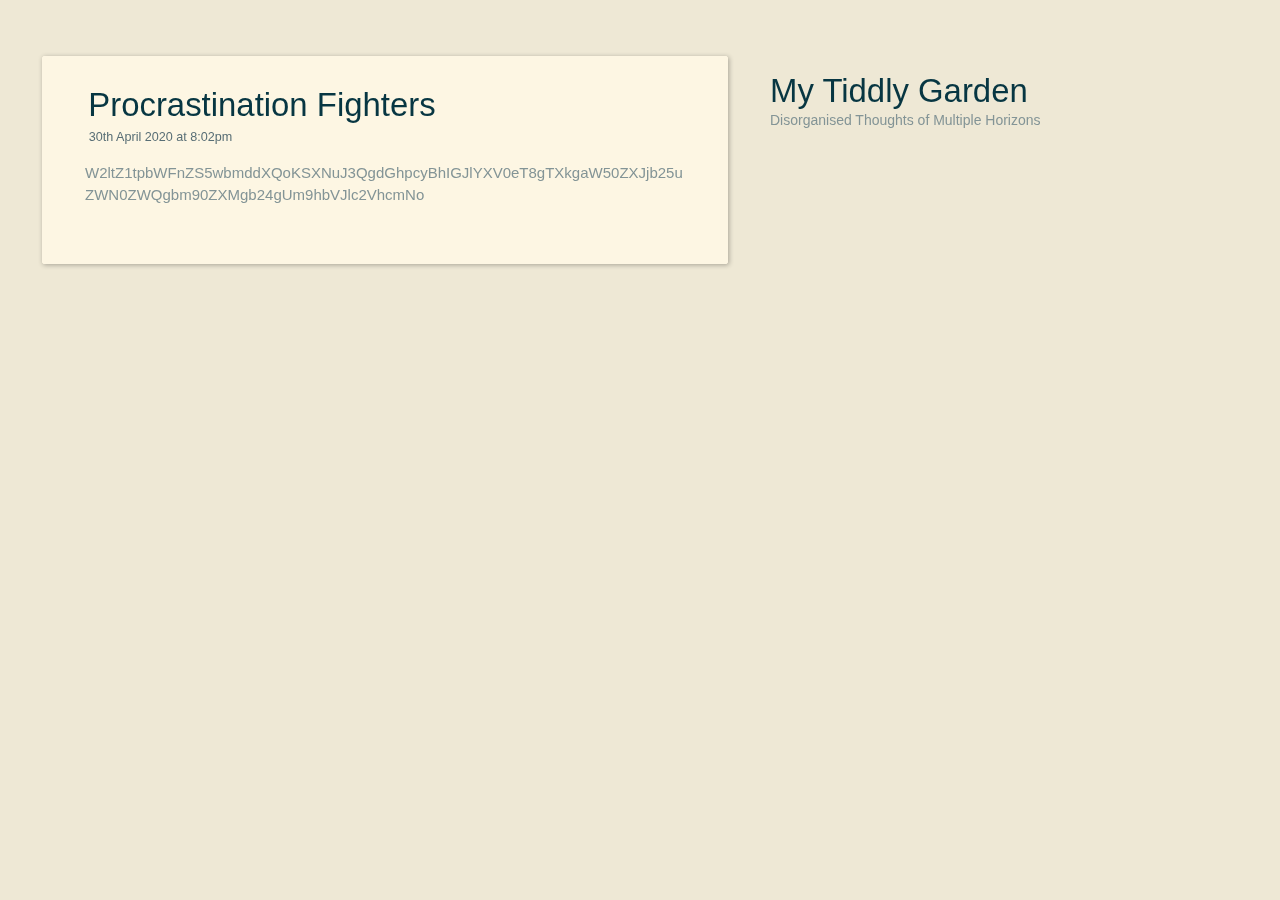
==== Procrastination%20Fighters.html @ 59dccf64 "Add files via upload" ====
<!doctype html>
<html>
<head>
<meta http-equiv="Content-Type" content="text/html;charset=utf-8" />
<meta name="generator" content="TiddlyWiki" />
<meta name="tiddlywiki-version" content="5.1.22" />
<meta name="viewport" content="width=device-width, initial-scale=1.0" />
<meta name="apple-mobile-web-app-capable" content="yes" />
<meta name="apple-mobile-web-app-status-bar-style" content="black-translucent" />
<meta name="mobile-web-app-capable" content="yes"/>
<meta name="format-detection" content="telephone=no">
<link id="faviconLink" rel="shortcut icon" href="favicon.ico">
<link rel="stylesheet" href="static.css">
<title>Procrastination Fighters: My Tiddly Garden — Disorganised Thoughts of Multiple Horizons</title>
</head>
<body class="tc-body">
<div class="tc-sidebar-scrollable" style="overflow: auto;">
<div class="tc-sidebar-header"><h1 class="tc-site-title">My Tiddly Garden</h1></div>
<div class="tc-site-subtitle">Disorganised Thoughts of Multiple Horizons</div>
</div>

<section class="tc-story-river">
<p><div class="tc-tiddler-frame tc-tiddler-view-frame tc-tiddler-exists " data-tags="" data-tiddler-title="Procrastination Fighters"><div class="tc-tiddler-title"><div class="tc-titlebar"><span class="tc-tiddler-controls"><span class=" tc-reveal"><button aria-label="more" class="tc-btn-invisible tc-btn-%24%3A%2Fcore%2Fui%2FButtons%2Fmore-tiddler-actions" title="More actions"></button><div class=" tc-reveal" hidden="true"></div></span><span class=" tc-reveal" hidden="true"></span><span class=" tc-reveal" hidden="true"></span><span class=" tc-reveal" hidden="true"></span><span class=" tc-reveal" hidden="true"></span><span class=" tc-reveal" hidden="true"></span><span class=" tc-reveal"><button aria-label="edit" class="tc-btn-invisible tc-btn-%24%3A%2Fcore%2Fui%2FButtons%2Fedit" title="Edit this tiddler"></button></span><span class=" tc-reveal" hidden="true"></span><span class=" tc-reveal" hidden="true"></span><span class=" tc-reveal" hidden="true"></span><span class=" tc-reveal" hidden="true"></span><span class=" tc-reveal" hidden="true"></span><span class=" tc-reveal"><button aria-label="close" class="tc-btn-invisible tc-btn-%24%3A%2Fcore%2Fui%2FButtons%2Fclose" title="Close this tiddler"></button></span><span class=" tc-reveal" hidden="true"></span><span class=" tc-reveal" hidden="true"></span><span class=" tc-reveal" hidden="true"></span></span><span><span class="tc-tiddler-title-icon" style="fill:;"></span><h2 class="tc-title">Procrastination Fighters</h2></span></div><div class="tc-tiddler-info tc-popup-handle tc-reveal" hidden="true"></div></div><div class=" tc-reveal" hidden="true"></div>
<div class=" tc-reveal"><div class="tc-subtitle"><a class="tc-tiddlylink tc-tiddlylink-missing" href=".html"></a>30th April 2020 at 8:02pm</div></div><div class=" tc-reveal">
<div class="tc-tags-wrapper"></div>
</div>

<div class="tc-tiddler-body tc-reveal"><p>W2ltZ1tpbWFnZS5wbmddXQoKSXNuJ3QgdGhpcyBhIGJlYXV0eT8gTXkgaW50ZXJjb25uZWN0ZWQgbm90ZXMgb24gUm9hbVJlc2VhcmNo</p></div>



</div>

</p>
</section>
</body>
</html>
---- static.css ----
/*
Basic styles used before we boot up the parsing engine
*/

/*
Error message and password prompt
*/

.tc-error-form {
	font-family: sans-serif;
	color: #fff;
	z-index: 20000;
	position: fixed;
	background-color: rgb(255, 75, 75);
	border: 8px solid rgb(255, 0, 0);
	border-radius: 8px;
	width: 50%;
	margin-left: 25%;
	margin-top: 4em;
	padding: 0 2em 1em 2em;
}

.tc-error-form h1 {
	text-align: center;
}

.tc-error-prompt {
	text-align: center;
	color: #000;
}

.tc-error-message {
	overflow: auto;
	max-height: 40em;
	padding-right: 1em;
	margin: 1em 0;
	white-space: pre-line;
}

.tc-password-wrapper {
    font-family: sans-serif;
	z-index: 20000;
	position: fixed;
	text-align: center;
	width: 200px;
	top: 4em;
	left: 50%;
	margin-left: -144px; /* - width/2 - paddingHorz/2 - border */
	padding: 16px 16px 16px 16px;
	border-radius: 8px;
}

.tc-password-wrapper {
	color: #000;
	text-shadow: 0 1px 0 rgba(255, 255, 255, 0.5);
	background-color: rgb(197, 235, 183);
	border: 8px solid rgb(164, 197, 152);
}

.tc-password-wrapper form {
	text-align: left;
}

.tc-password-wrapper h1 {
	font-size: 16px;
	line-height: 20px;
	padding-bottom: 16px;
}

.tc-password-wrapper input {
	width: 100%;
}

.tc-sidebar-header {
	text-shadow: 0 1px 0 transparent;
}.tc-tiddler-info {
	
  -webkit-box-shadow: inset 1px 2px 3px rgba(0,0,0,0.1);
     -moz-box-shadow: inset 1px 2px 3px rgba(0,0,0,0.1);
          box-shadow: inset 1px 2px 3px rgba(0,0,0,0.1);

}@media screen {
	.tc-tiddler-frame {
		
  -webkit-box-shadow: 1px 1px 5px rgba(0, 0, 0, 0.3);
     -moz-box-shadow: 1px 1px 5px rgba(0, 0, 0, 0.3);
          box-shadow: 1px 1px 5px rgba(0, 0, 0, 0.3);

	}
}@media (max-width: 960px) {
	.tc-tiddler-frame {
		
  -webkit-box-shadow: none;
     -moz-box-shadow: none;
          box-shadow: none;

	}
}.tc-page-controls button svg, .tc-tiddler-controls button svg, .tc-topbar button svg {
	
  -webkit-transition: fill 150ms ease-in-out;
     -moz-transition: fill 150ms ease-in-out;
          transition: fill 150ms ease-in-out;

}.tc-tiddler-controls button.tc-selected,
.tc-page-controls button.tc-selected {
	
  -webkit-filter: drop-shadow(0px -1px 2px rgba(0,0,0,0.25));
     -moz-filter: drop-shadow(0px -1px 2px rgba(0,0,0,0.25));
          filter: drop-shadow(0px -1px 2px rgba(0,0,0,0.25));

}.tc-tiddler-frame input.tc-edit-texteditor {
	
  -webkit-box-shadow: inset 0 1px 8px rgba(0, 0, 0, 0.15);
     -moz-box-shadow: inset 0 1px 8px rgba(0, 0, 0, 0.15);
          box-shadow: inset 0 1px 8px rgba(0, 0, 0, 0.15);

}.tc-edit-tags {
	
  -webkit-box-shadow: inset 0 1px 8px rgba(0, 0, 0, 0.15);
     -moz-box-shadow: inset 0 1px 8px rgba(0, 0, 0, 0.15);
          box-shadow: inset 0 1px 8px rgba(0, 0, 0, 0.15);

}.tc-tiddler-frame .tc-edit-tags input.tc-edit-texteditor {
	
  -webkit-box-shadow: none;
     -moz-box-shadow: none;
          box-shadow: none;

	border: none;
	outline: none;
}textarea.tc-edit-texteditor {
	font-family: ;
}canvas.tc-edit-bitmapeditor  {
	
  -webkit-box-shadow: 2px 2px 5px rgba(0, 0, 0, 0.5);
     -moz-box-shadow: 2px 2px 5px rgba(0, 0, 0, 0.5);
          box-shadow: 2px 2px 5px rgba(0, 0, 0, 0.5);

}.tc-drop-down {
	border-radius: 4px;
	
  -webkit-box-shadow: 2px 2px 10px rgba(0, 0, 0, 0.5);
     -moz-box-shadow: 2px 2px 10px rgba(0, 0, 0, 0.5);
          box-shadow: 2px 2px 10px rgba(0, 0, 0, 0.5);

}.tc-block-dropdown {
	border-radius: 4px;
	
  -webkit-box-shadow: 2px 2px 10px rgba(0, 0, 0, 0.5);
     -moz-box-shadow: 2px 2px 10px rgba(0, 0, 0, 0.5);
          box-shadow: 2px 2px 10px rgba(0, 0, 0, 0.5);

}.tc-modal {
	border-radius: 6px;
	
  -webkit-box-shadow: 0 3px 7px rgba(0,0,0,0.3);
     -moz-box-shadow: 0 3px 7px rgba(0,0,0,0.3);
          box-shadow: 0 3px 7px rgba(0,0,0,0.3);

}.tc-modal-footer {
	border-radius: 0 0 6px 6px;
	
  -webkit-box-shadow: inset 0 1px 0 #fff;
     -moz-box-shadow: inset 0 1px 0 #fff;
          box-shadow: inset 0 1px 0 #fff;
;
}.tc-alert {
	border-radius: 6px;
	
  -webkit-box-shadow: 0 3px 7px rgba(0,0,0,0.6);
     -moz-box-shadow: 0 3px 7px rgba(0,0,0,0.6);
          box-shadow: 0 3px 7px rgba(0,0,0,0.6);

}.tc-notification {
	border-radius: 6px;
	
  -webkit-box-shadow: 0 3px 7px rgba(0,0,0,0.3);
     -moz-box-shadow: 0 3px 7px rgba(0,0,0,0.3);
          box-shadow: 0 3px 7px rgba(0,0,0,0.3);

	text-shadow: 0 1px 0 rgba(255,255,255, 0.8);
}.tc-sidebar-lists .tc-tab-set .tc-tab-divider {
	border-top: none;
	height: 1px;
	
background-image: linear-gradient(left, rgba(0,0,0,0.15) 0%, rgba(0,0,0,0.0) 100%);
background-image: -o-linear-gradient(left, rgba(0,0,0,0.15) 0%, rgba(0,0,0,0.0) 100%);
background-image: -moz-linear-gradient(left, rgba(0,0,0,0.15) 0%, rgba(0,0,0,0.0) 100%);
background-image: -webkit-linear-gradient(left, rgba(0,0,0,0.15) 0%, rgba(0,0,0,0.0) 100%);
background-image: -ms-linear-gradient(left, rgba(0,0,0,0.15) 0%, rgba(0,0,0,0.0) 100%);

}.tc-more-sidebar > .tc-tab-set > .tc-tab-buttons > button {
	
background-image: linear-gradient(left, rgba(0,0,0,0.01) 0%, rgba(0,0,0,0.1) 100%);
background-image: -o-linear-gradient(left, rgba(0,0,0,0.01) 0%, rgba(0,0,0,0.1) 100%);
background-image: -moz-linear-gradient(left, rgba(0,0,0,0.01) 0%, rgba(0,0,0,0.1) 100%);
background-image: -webkit-linear-gradient(left, rgba(0,0,0,0.01) 0%, rgba(0,0,0,0.1) 100%);
background-image: -ms-linear-gradient(left, rgba(0,0,0,0.01) 0%, rgba(0,0,0,0.1) 100%);

}.tc-more-sidebar > .tc-tab-set > .tc-tab-buttons > button.tc-tab-selected {
	
background-image: linear-gradient(left, rgba(0,0,0,0.05) 0%, rgba(255,255,255,0.05) 100%);
background-image: -o-linear-gradient(left, rgba(0,0,0,0.05) 0%, rgba(255,255,255,0.05) 100%);
background-image: -moz-linear-gradient(left, rgba(0,0,0,0.05) 0%, rgba(255,255,255,0.05) 100%);
background-image: -webkit-linear-gradient(left, rgba(0,0,0,0.05) 0%, rgba(255,255,255,0.05) 100%);
background-image: -ms-linear-gradient(left, rgba(0,0,0,0.05) 0%, rgba(255,255,255,0.05) 100%);

}.tc-message-box img {
	
  -webkit-box-shadow: 1px 1px 3px rgba(0,0,0,0.5);
     -moz-box-shadow: 1px 1px 3px rgba(0,0,0,0.5);
          box-shadow: 1px 1px 3px rgba(0,0,0,0.5);

}.tc-plugin-info {
	
  -webkit-box-shadow: 1px 1px 3px rgba(0,0,0,0.5);
     -moz-box-shadow: 1px 1px 3px rgba(0,0,0,0.5);
          box-shadow: 1px 1px 3px rgba(0,0,0,0.5);

}


/*
** Start with the normalize CSS reset, and then belay some of its effects
*//*! normalize.css v8.0.1 | MIT License | github.com/necolas/normalize.css */

/* Document
   ========================================================================== */

/**
 * 1. Correct the line height in all browsers.
 * 2. Prevent adjustments of font size after orientation changes in iOS.
 */

html {
  line-height: 1.15; /* 1 */
  -webkit-text-size-adjust: 100%; /* 2 */
}

/* Sections
   ========================================================================== */

/**
 * Remove the margin in all browsers.
 */

body {
  margin: 0;
}

/**
 * Render the `main` element consistently in IE.
 */

main {
  display: block;
}

/**
 * Correct the font size and margin on `h1` elements within `section` and
 * `article` contexts in Chrome, Firefox, and Safari.
 */

h1 {
  font-size: 2em;
  margin: 0.67em 0;
}

/* Grouping content
   ========================================================================== */

/**
 * 1. Add the correct box sizing in Firefox.
 * 2. Show the overflow in Edge and IE.
 */

hr {
  box-sizing: content-box; /* 1 */
  height: 0; /* 1 */
  overflow: visible; /* 2 */
}

/**
 * 1. Correct the inheritance and scaling of font size in all browsers.
 * 2. Correct the odd `em` font sizing in all browsers.
 */

pre {
  font-family: monospace, monospace; /* 1 */
  font-size: 1em; /* 2 */
}

/* Text-level semantics
   ========================================================================== */

/**
 * Remove the gray background on active links in IE 10.
 */

a {
  background-color: transparent;
}

/**
 * 1. Remove the bottom border in Chrome 57-
 * 2. Add the correct text decoration in Chrome, Edge, IE, Opera, and Safari.
 */

abbr[title] {
  border-bottom: none; /* 1 */
  text-decoration: underline; /* 2 */
  text-decoration: underline dotted; /* 2 */
}

/**
 * Add the correct font weight in Chrome, Edge, and Safari.
 */

b,
strong {
  font-weight: bolder;
}

/**
 * 1. Correct the inheritance and scaling of font size in all browsers.
 * 2. Correct the odd `em` font sizing in all browsers.
 */

code,
kbd,
samp {
  font-family: monospace, monospace; /* 1 */
  font-size: 1em; /* 2 */
}

/**
 * Add the correct font size in all browsers.
 */

small {
  font-size: 80%;
}

/**
 * Prevent `sub` and `sup` elements from affecting the line height in
 * all browsers.
 */

sub,
sup {
  font-size: 75%;
  line-height: 0;
  position: relative;
  vertical-align: baseline;
}

sub {
  bottom: -0.25em;
}

sup {
  top: -0.5em;
}

/* Embedded content
   ========================================================================== */

/**
 * Remove the border on images inside links in IE 10.
 */

img {
  border-style: none;
}

/* Forms
   ========================================================================== */

/**
 * 1. Change the font styles in all browsers.
 * 2. Remove the margin in Firefox and Safari.
 */

button,
input,
optgroup,
select,
textarea {
  font-family: inherit; /* 1 */
  font-size: 100%; /* 1 */
  line-height: 1.15; /* 1 */
  margin: 0; /* 2 */
}

/**
 * Show the overflow in IE.
 * 1. Show the overflow in Edge.
 */

button,
input { /* 1 */
  overflow: visible;
}

/**
 * Remove the inheritance of text transform in Edge, Firefox, and IE.
 * 1. Remove the inheritance of text transform in Firefox.
 */

button,
select { /* 1 */
  text-transform: none;
}

/**
 * Correct the inability to style clickable types in iOS and Safari.
 */

button,
[type="button"],
[type="reset"],
[type="submit"] {
  -webkit-appearance: button;
}

/**
 * Remove the inner border and padding in Firefox.
 */

button::-moz-focus-inner,
[type="button"]::-moz-focus-inner,
[type="reset"]::-moz-focus-inner,
[type="submit"]::-moz-focus-inner {
  border-style: none;
  padding: 0;
}

/**
 * Restore the focus styles unset by the previous rule.
 */

button:-moz-focusring,
[type="button"]:-moz-focusring,
[type="reset"]:-moz-focusring,
[type="submit"]:-moz-focusring {
  outline: 1px dotted ButtonText;
}

/**
 * Correct the padding in Firefox.
 */

fieldset {
  padding: 0.35em 0.75em 0.625em;
}

/**
 * 1. Correct the text wrapping in Edge and IE.
 * 2. Correct the color inheritance from `fieldset` elements in IE.
 * 3. Remove the padding so developers are not caught out when they zero out
 *    `fieldset` elements in all browsers.
 */

legend {
  box-sizing: border-box; /* 1 */
  color: inherit; /* 2 */
  display: table; /* 1 */
  max-width: 100%; /* 1 */
  padding: 0; /* 3 */
  white-space: normal; /* 1 */
}

/**
 * Add the correct vertical alignment in Chrome, Firefox, and Opera.
 */

progress {
  vertical-align: baseline;
}

/**
 * Remove the default vertical scrollbar in IE 10+.
 */

textarea {
  overflow: auto;
}

/**
 * 1. Add the correct box sizing in IE 10.
 * 2. Remove the padding in IE 10.
 */

[type="checkbox"],
[type="radio"] {
  box-sizing: border-box; /* 1 */
  padding: 0; /* 2 */
}

/**
 * Correct the cursor style of increment and decrement buttons in Chrome.
 */

[type="number"]::-webkit-inner-spin-button,
[type="number"]::-webkit-outer-spin-button {
  height: auto;
}

/**
 * 1. Correct the odd appearance in Chrome and Safari.
 * 2. Correct the outline style in Safari.
 */

[type="search"] {
  -webkit-appearance: textfield; /* 1 */
  outline-offset: -2px; /* 2 */
}

/**
 * Remove the inner padding in Chrome and Safari on macOS.
 */

[type="search"]::-webkit-search-decoration {
  -webkit-appearance: none;
}

/**
 * 1. Correct the inability to style clickable types in iOS and Safari.
 * 2. Change font properties to `inherit` in Safari.
 */

::-webkit-file-upload-button {
  -webkit-appearance: button; /* 1 */
  font: inherit; /* 2 */
}

/* Interactive
   ========================================================================== */

/*
 * Add the correct display in Edge, IE 10+, and Firefox.
 */

details {
  display: block;
}

/*
 * Add the correct display in all browsers.
 */

summary {
  display: list-item;
}

/* Misc
   ========================================================================== */

/**
 * Add the correct display in IE 10+.
 */

template {
  display: none;
}

/**
 * Add the correct display in IE 10.
 */

[hidden] {
  display: none;
}
*, input[type="search"] {
	box-sizing: border-box;
	-moz-box-sizing: border-box;
	-webkit-box-sizing: border-box;
}html button {
	line-height: 1.2;
	color: #fdf6e3;
	background: #cb4b16;
	border-color: transparent;
}/*
** Basic element styles
*/html {
	font-family: -apple-system, BlinkMacSystemFont, "Segoe UI", Helvetica, Arial, sans-serif, "Apple Color Emoji", "Segoe UI Emoji", "Segoe UI Symbol";
	text-rendering: optimizeLegibility; /* Enables kerning and ligatures etc. */
	-webkit-font-smoothing: antialiased;
	-moz-osx-font-smoothing: grayscale;
}html:-webkit-full-screen {
	background-color: #eee8d5;
}body.tc-body {
	font-size: 14px;
	line-height: 20px;
	word-wrap: break-word;
	


	color: #839496;
	background-color: #eee8d5;
	fill: #839496;
}h1, h2, h3, h4, h5, h6 {
	line-height: 1.2;
	font-weight: 300;
}pre {
	display: block;
	padding: 14px;
	margin-top: 1em;
	margin-bottom: 1em;
	word-break: normal;
	word-wrap: break-word;
	white-space: pre-wrap;
	background-color: #eee8d5;
	border: 1px solid #93a1a1;
	padding: 0 3px 2px;
	border-radius: 3px;
	font-family: "SFMono-Regular",Consolas,"Liberation Mono",Menlo,Courier,monospace;
}code {
	color: #d33682;
	background-color: #eee8d5;
	border: 1px solid #93a1a1;
	white-space: pre-wrap;
	padding: 0 3px 2px;
	border-radius: 3px;
	font-family: "SFMono-Regular",Consolas,"Liberation Mono",Menlo,Courier,monospace;
}blockquote {
	border-left: 5px solid #93a1a1;
	margin-left: 25px;
	padding-left: 10px;
	quotes: "\201C""\201D""\2018""\2019";
}blockquote > div {
	margin-top: 1em;
	margin-bottom: 1em;
}blockquote.tc-big-quote {
	font-family: Georgia, serif;
	position: relative;
	background: #eee8d5;
	border-left: none;
	margin-left: 50px;
	margin-right: 50px;
	padding: 10px;
    border-radius: 8px;
}blockquote.tc-big-quote cite:before {
	content: "\2014 \2009";
}blockquote.tc-big-quote:before {
	font-family: Georgia, serif;
	color: #93a1a1;
	content: open-quote;
	font-size: 8em;
	line-height: 0.1em;
	margin-right: 0.25em;
	vertical-align: -0.4em;
	position: absolute;
    left: -50px;
    top: 42px;
}blockquote.tc-big-quote:after {
	font-family: Georgia, serif;
	color: #93a1a1;
	content: close-quote;
	font-size: 8em;
	line-height: 0.1em;
	margin-right: 0.25em;
	vertical-align: -0.4em;
	position: absolute;
    right: -80px;
    bottom: -20px;
}dl dt {
	font-weight: bold;
	margin-top: 6px;
}button, textarea, input, select {
	outline-color: #2aa198;
}textarea,
input[type=text],
input[type=search],
input[type=""],
input:not([type]) {
	color: #839496;
	background: #fdf6e3;
}input[type="checkbox"] {
  vertical-align: middle;
}.tc-muted {
	color: #93a1a1;
}svg.tc-image-button {
	padding: 0px 1px 1px 0px;
}.tc-icon-wrapper > svg {
	width: 1em;
	height: 1em;
}kbd {
	display: inline-block;
	padding: 3px 5px;
	font-size: 0.8em;
	line-height: 1.2;
	color: #839496;
	vertical-align: middle;
	background-color: #fdf6e3;
	border: solid 1px #93a1a1;
	border-bottom-color: #93a1a1;
	border-radius: 3px;
	box-shadow: inset 0 -1px 0 #93a1a1;
}/*
Markdown likes putting code elements inside pre elements
*/
pre > code {
	padding: 0;
	border: none;
	background-color: inherit;
	color: inherit;
}table {
	border: 1px solid #657b83;
	width: auto;
	max-width: 100%;
	caption-side: bottom;
	margin-top: 1em;
	margin-bottom: 1em;
	/* next 2 elements needed, since normalize 8.0.1 */
	border-collapse: collapse;
	border-spacing: 0;
}table th, table td {
	padding: 0 7px 0 7px;
	border-top: 1px solid #657b83;
	border-left: 1px solid #657b83;
}table thead tr td, table th {
	background-color: #93a1a1;
	font-weight: bold;
}table tfoot tr td {
	background-color: #657b83;
}.tc-csv-table {
	white-space: nowrap;
}.tc-tiddler-frame img,
.tc-tiddler-frame svg,
.tc-tiddler-frame canvas,
.tc-tiddler-frame embed,
.tc-tiddler-frame iframe {
	max-width: 100%;
}.tc-tiddler-body > embed,
.tc-tiddler-body > iframe {
	width: 100%;
	height: 600px;
}/*
** Links
*/button.tc-tiddlylink,
a.tc-tiddlylink {
	text-decoration: none;
	font-weight: 500;
	color: #2aa198;
	-webkit-user-select: inherit; /* Otherwise the draggable attribute makes links impossible to select */
}.tc-sidebar-lists a.tc-tiddlylink {
	color: #268bd2;
}.tc-sidebar-lists a.tc-tiddlylink:hover {
	color: #859900;
}button.tc-tiddlylink:hover,
a.tc-tiddlylink:hover {
	text-decoration: underline;
}a.tc-tiddlylink-resolves {
}a.tc-tiddlylink-shadow {
	font-weight: bold;
}a.tc-tiddlylink-shadow.tc-tiddlylink-resolves {
	font-weight: normal;
}a.tc-tiddlylink-missing {
	font-style: italic;
}a.tc-tiddlylink-external {
	text-decoration: underline;
	color: #cb4b16;
	background-color: inherit;
}a.tc-tiddlylink-external:visited {
	color: #b58900;
	background-color: inherit;
}a.tc-tiddlylink-external:hover {
	color: #d33682;
	background-color: inherit;
}/*
** Drag and drop styles
*/.tc-tiddler-dragger {
	position: relative;
	z-index: -10000;
}.tc-tiddler-dragger-inner {
	position: absolute;
	top: -1000px;
	left: -1000px;
	display: inline-block;
	padding: 8px 20px;
	font-size: 16.9px;
	font-weight: bold;
	line-height: 20px;
	color: #fdf6e3;
	text-shadow: 0 1px 0 rgba(0, 0, 0, 1);
	white-space: nowrap;
	vertical-align: baseline;
	background-color: #839496;
	border-radius: 20px;
}.tc-tiddler-dragger-cover {
	position: absolute;
	background-color: #eee8d5;
}.tc-dropzone {
	position: relative;
}.tc-dropzone.tc-dragover:before {
	z-index: 10000;
	display: block;
	position: fixed;
	top: 0;
	left: 0;
	right: 0;
	background: #859900;
	text-align: center;
	content: "Drop here (or use the 'Escape' key to cancel)";
}.tc-droppable > .tc-droppable-placeholder {
	display: none;
}.tc-droppable.tc-dragover > .tc-droppable-placeholder {
	display: block;
	border: 2px dashed #859900;
}.tc-draggable {
	cursor: move;
}.tc-sidebar-tab-open .tc-droppable-placeholder, .tc-tagged-draggable-list .tc-droppable-placeholder,
.tc-links-draggable-list .tc-droppable-placeholder {
	line-height: 2em;
	height: 2em;
}.tc-sidebar-tab-open-item {
	position: relative;
}.tc-sidebar-tab-open .tc-btn-invisible.tc-btn-mini svg {
	font-size: 0.7em;
	fill: #93a1a1;
}/*
** Plugin reload warning
*/.tc-plugin-reload-warning {
	z-index: 1000;
	display: block;
	position: fixed;
	top: 0;
	left: 0;
	right: 0;
	background: #eee8d5;
	text-align: center;
}/*
** Buttons
*/button svg, button img, label svg, label img {
	vertical-align: middle;
}.tc-btn-invisible {
	padding: 0;
	margin: 0;
	background: none;
	border: none;
    	cursor: pointer;
	color: #839496;
}.tc-btn-boxed {
	font-size: 0.6em;
	padding: 0.2em;
	margin: 1px;
	background: none;
	border: 1px solid #073642;
	border-radius: 0.25em;
}html body.tc-body .tc-btn-boxed svg {
	font-size: 1.6666em;
}.tc-btn-boxed:hover {
	background: #93a1a1;
	color: #fdf6e3;
}html body.tc-body .tc-btn-boxed:hover svg {
	fill: #fdf6e3;
}.tc-btn-rounded {
	font-size: 0.5em;
	line-height: 2;
	padding: 0em 0.3em 0.2em 0.4em;
	margin: 1px;
	border: 1px solid #93a1a1;
	background: #93a1a1;
	color: #fdf6e3;
	border-radius: 2em;
}html body.tc-body .tc-btn-rounded svg {
	font-size: 1.6666em;
	fill: #fdf6e3;
}.tc-btn-rounded:hover {
	border: 1px solid #93a1a1;
	background: #fdf6e3;
	color: #93a1a1;
}html body.tc-body .tc-btn-rounded:hover svg {
	fill: #93a1a1;
}.tc-btn-icon svg {
	height: 1em;
	width: 1em;
	fill: #93a1a1;
}.tc-btn-text {
	padding: 0;
	margin: 0;
}/* used for documentation "fake" buttons */
.tc-btn-standard {
	line-height: 1.8;
	color: #667;
	background-color: #e0e0e0;
	border: 1px solid #888;
	padding: 2px 1px 2px 1px;
	margin: 1px 4px 1px 4px;
}.tc-btn-big-green {
	display: inline-block;
	padding: 8px;
	margin: 4px 8px 4px 8px;
	background: #859900;
	color: #fdf6e3;
	fill: #fdf6e3;
	border: none;
	border-radius: 2px;
	font-size: 1.2em;
	line-height: 1.4em;
	text-decoration: none;
}.tc-btn-big-green svg,
.tc-btn-big-green img {
	height: 2em;
	width: 2em;
	vertical-align: middle;
	fill: #fdf6e3;
}.tc-primary-btn {
 	background: #2aa198;
}.tc-sidebar-lists input {
	color: #839496;
}.tc-sidebar-lists button {
	color: #eee8d5;
	fill: #eee8d5;
}.tc-sidebar-lists button.tc-btn-mini {
	color: #93a1a1;
}.tc-sidebar-lists button.tc-btn-mini:hover {
	color: #657b83;
}button svg.tc-image-button, button .tc-image-button img {
	height: 1em;
	width: 1em;
}.tc-unfold-banner {
	position: absolute;
	padding: 0;
	margin: 0;
	background: none;
	border: none;
	width: 100%;
	width: calc(100% + 2px);
	margin-left: -43px;
	text-align: center;
	border-top: 2px solid #eee8d5;
	margin-top: 4px;
}.tc-unfold-banner:hover {
	background: #eee8d5;
	border-top: 2px solid #eee8d5;
}.tc-unfold-banner svg, .tc-fold-banner svg {
	height: 0.75em;
	fill: #073642;
}.tc-unfold-banner:hover svg, .tc-fold-banner:hover svg {
	fill: #b58900;
}.tc-fold-banner {
	position: absolute;
	padding: 0;
	margin: 0;
	background: none;
	border: none;
	width: 23px;
	text-align: center;
	margin-left: -35px;
	top: 6px;
	bottom: 6px;
}.tc-fold-banner:hover {
	background: #eee8d5;
}@media (max-width: 960px) {.tc-unfold-banner {
		position: static;
		width: calc(100% + 59px);
	}.tc-fold-banner {
		width: 16px;
		margin-left: -16px;
		font-size: 0.75em;
	}}/*
** Tags and missing tiddlers
*/.tc-tag-list-item {
	position: relative;
	display: inline-block;
	margin-right: 7px;
}.tc-tags-wrapper {
	margin: 4px 0 14px 0;
}.tc-missing-tiddler-label {
	font-style: italic;
	font-weight: normal;
	display: inline-block;
	font-size: 11.844px;
	line-height: 14px;
	white-space: nowrap;
	vertical-align: baseline;
}button.tc-tag-label, span.tc-tag-label {
	display: inline-block;
	padding: 0.16em 0.7em;
	font-size: 0.9em;
	font-weight: 400;
	line-height: 1.2em;
	color: #eee8d5;
	white-space: nowrap;
	vertical-align: baseline;
	background-color: #6c71c4;
	border-radius: 1em;
}.tc-sidebar-scrollable .tc-tag-label {
	text-shadow: none;
}.tc-untagged-separator {
	width: 10em;
	left: 0;
	margin-left: 0;
	border: 0;
	height: 1px;
	background: #fdf6e3;
}button.tc-untagged-label {
	background-color: #839496;
}.tc-tag-label svg, .tc-tag-label img {
	height: 1em;
	width: 1em;
	margin-right: 3px; 
	margin-bottom: 1px;
	vertical-align: text-bottom;
}.tc-edit-tags button.tc-remove-tag-button svg {
	font-size: 0.7em;
	vertical-align: middle;
}.tc-tag-manager-table .tc-tag-label {
	white-space: normal;
}.tc-tag-manager-tag {
	width: 100%;
}button.tc-btn-invisible.tc-remove-tag-button {
	outline: none;
}/*
** Page layout
*/.tc-topbar {
	position: fixed;
	z-index: 1200;
}.tc-topbar-left {
	left: 29px;
	top: 5px;
}.tc-topbar-right {
	top: 5px;
	right: 29px;
}.tc-topbar button {
	padding: 8px;
}.tc-topbar svg {
	fill: #93a1a1;
}.tc-topbar button:hover svg {
	fill: #839496;
}.tc-sidebar-header {
	color: #839496;
	fill: #839496;
}.tc-sidebar-header .tc-title a.tc-tiddlylink-resolves {
	font-weight: 300;
}.tc-sidebar-header .tc-sidebar-lists p {
	margin-top: 3px;
	margin-bottom: 3px;
}.tc-sidebar-header .tc-missing-tiddler-label {
	color: #839496;
}.tc-advanced-search input {
	width: 60%;
}.tc-search a svg {
	width: 1.2em;
	height: 1.2em;
	vertical-align: middle;
}.tc-page-controls {
	margin-top: 14px;
	font-size: 1.5em;
}.tc-page-controls .tc-drop-down {
  font-size: 1rem;
}.tc-page-controls button {
	margin-right: 0.5em;
}.tc-page-controls a.tc-tiddlylink:hover {
	text-decoration: none;
}.tc-page-controls img {
	width: 1em;
}.tc-page-controls svg {
	fill: #586e75;
}.tc-page-controls button:hover svg, .tc-page-controls a:hover svg {
	fill: #268bd2;
}.tc-menu-list-item {
	white-space: nowrap;
}.tc-menu-list-count {
	font-weight: bold;
}.tc-menu-list-subitem {
	padding-left: 7px;
}.tc-story-river {
	position: relative;
}@media (max-width: 960px) {.tc-sidebar-header {
		padding: 14px;
		min-height: 32px;
		margin-top: 0px;
	}.tc-story-river {
		position: relative;
		padding: 0;
	}
}@media (min-width: 960px) {.tc-message-box {
		margin: 21px -21px 21px -21px;
	}.tc-sidebar-scrollable {
		position: fixed;
		top: 0px;
		left: 770px;
		bottom: 0;
		right: 0;
		overflow-y: auto;
		overflow-x: auto;
		-webkit-overflow-scrolling: touch;
		margin: 0 0 0 -42px;
		padding: 71px 0 28px 42px;
	}html[dir="rtl"] .tc-sidebar-scrollable {
		left: auto;
		right: 770px;
	}.tc-story-river {
		position: relative;
		left: 0px;
		top: 0px;
		width: 770px;
		padding: 42px 42px 42px 42px;
	}}@media print {body.tc-body {
		background-color: transparent;
	}.tc-sidebar-header, .tc-topbar {
		display: none;
	}.tc-story-river {
		margin: 0;
		padding: 0;
	}.tc-story-river .tc-tiddler-frame {
		margin: 0;
		border: none;
		padding: 0;
	}
}/*
** Tiddler styles
*/.tc-tiddler-frame {
	position: relative;
	margin-bottom: 28px;
	background-color: #fdf6e3;
	border: 1px solid #fdf6e3;
}
.tc-tiddler-info {
	padding: 14px 42px 14px 42px;
	background-color: #eee8d5;
	border-top: 1px solid #eee8d5;
	border-bottom: 1px solid #eee8d5;
}.tc-tiddler-info p {
	margin-top: 3px;
	margin-bottom: 3px;
}.tc-tiddler-info .tc-tab-buttons button.tc-tab-selected {
	background-color: #586e75;
	border-bottom: 1px solid #586e75;
}.tc-view-field-table {
	width: 100%;
}.tc-view-field-name {
	width: 1%; /* Makes this column be as narrow as possible */
	text-align: right;
	font-style: italic;
	font-weight: 200;
}.tc-view-field-value {
}@media (max-width: 960px) {
	.tc-tiddler-frame {
		padding: 14px 14px 14px 14px;
	}.tc-tiddler-info {
		margin: 0 -14px 0 -14px;
	}
}@media (min-width: 960px) {
	.tc-tiddler-frame {
		padding: 28px 42px 42px 42px;
		width: 686px;
		border-radius: 2px;
	}.tc-tiddler-info {
		margin: 0 -42px 0 -42px;
	}
}.tc-site-title,
.tc-titlebar {
	font-weight: 300;
	font-size: 2.35em;
	line-height: 1.2em;
	color: #073642;
	margin: 0;
}.tc-site-title {
	color: #073642;
}.tc-tiddler-title-icon {
	vertical-align: middle;
	margin-right: .1em;
}.tc-system-title-prefix {
	color: #93a1a1;
}.tc-titlebar h2 {
	font-size: 1em;
	display: inline;
}.tc-titlebar img {
	height: 1em;
}.tc-subtitle {
	font-size: 0.9em;
	color: #586e75;
	font-weight: 300;
}.tc-subtitle .tc-tiddlylink {
	margin-right: .3em;
}.tc-tiddler-missing .tc-title {
  font-style: italic;
  font-weight: normal;
}.tc-tiddler-frame .tc-tiddler-controls {
	float: right;
}.tc-tiddler-controls .tc-drop-down {
	font-size: 0.6em;
}.tc-tiddler-controls .tc-drop-down .tc-drop-down {
	font-size: 1em;
}.tc-tiddler-controls > span > button,
.tc-tiddler-controls > span > span > button,
.tc-tiddler-controls > span > span > span > button {
	vertical-align: baseline;
	margin-left:5px;
}.tc-tiddler-controls button svg, .tc-tiddler-controls button img,
.tc-search button svg, .tc-search a svg {
	fill: #073642;
}.tc-tiddler-controls button svg, .tc-tiddler-controls button img {
	height: 0.75em;
}.tc-search button svg, .tc-search a svg {
    height: 1.2em;
    width: 1.2em;
    margin: 0 0.25em;
}.tc-tiddler-controls button.tc-selected svg,
.tc-page-controls button.tc-selected svg  {
	fill: #b58900;
}.tc-tiddler-controls button.tc-btn-invisible:hover svg,
.tc-search button:hover svg, .tc-search a:hover svg {
	fill: #b58900;
}@media print {
	.tc-tiddler-controls {
		display: none;
	}
}.tc-tiddler-help { /* Help prompts within tiddler template */
	color: #93a1a1;
	margin-top: 14px;
}.tc-tiddler-help a.tc-tiddlylink {
	color: #93a1a1;
}.tc-tiddler-frame .tc-edit-texteditor {
	width: 100%;
	margin: 4px 0 4px 0;
}.tc-tiddler-frame input.tc-edit-texteditor,
.tc-tiddler-frame textarea.tc-edit-texteditor,
.tc-tiddler-frame iframe.tc-edit-texteditor {
	padding: 3px 3px 3px 3px;
	border: 1px solid #eee8d5;
	background-color: #eee8d5;
	line-height: 1.3em;
	-webkit-appearance: none;
	font-family: ;
}.tc-tiddler-frame .tc-binary-warning {
	width: 100%;
	height: 5em;
	text-align: center;
	padding: 3em 3em 6em 3em;
	background: #eee8d5;
	border: 1px solid #073642;
}canvas.tc-edit-bitmapeditor  {
	border: 6px solid #eee8d5;
	cursor: crosshair;
	-moz-user-select: none;
	-webkit-user-select: none;
	-ms-user-select: none;
	margin-top: 6px;
	margin-bottom: 6px;
}.tc-edit-bitmapeditor-width {
	display: block;
}.tc-edit-bitmapeditor-height {
	display: block;
}.tc-tiddler-body {
	clear: both;
}.tc-tiddler-frame .tc-tiddler-body {
	font-size: 15px;
	line-height: 22px;
}.tc-titlebar, .tc-tiddler-edit-title {
	overflow: hidden; /* https://github.com/Jermolene/TiddlyWiki5/issues/282 */
}html body.tc-body.tc-single-tiddler-window {
	margin: 1em;
	background: #fdf6e3;
}.tc-single-tiddler-window img,
.tc-single-tiddler-window svg,
.tc-single-tiddler-window canvas,
.tc-single-tiddler-window embed,
.tc-single-tiddler-window iframe {
	max-width: 100%;
}/*
** Editor
*/.tc-editor-toolbar {
	margin-top: 8px;
}.tc-editor-toolbar button {
	vertical-align: middle;
	background-color: #073642;
	color: #b58900;
	fill: #b58900;
	border-radius: 4px;
	padding: 3px;
	margin: 2px 0 2px 4px;
}.tc-editor-toolbar button.tc-text-editor-toolbar-item-adjunct {
	margin-left: 1px;
	width: 1em;
	border-radius: 8px;
}.tc-editor-toolbar button.tc-text-editor-toolbar-item-start-group {
	margin-left: 11px;
}.tc-editor-toolbar button.tc-selected {
	background-color: #2aa198;
}.tc-editor-toolbar button svg {
	width: 1.6em;
	height: 1.2em;
}.tc-editor-toolbar button:hover {
	background-color: #b58900;
	fill: #fdf6e3;
	color: #fdf6e3;
}.tc-editor-toolbar .tc-text-editor-toolbar-more {
	white-space: normal;
}.tc-editor-toolbar .tc-text-editor-toolbar-more button {
	display: inline-block;
	padding: 3px;
	width: auto;
}.tc-editor-toolbar .tc-search-results {
	padding: 0;
}/*
** Adjustments for fluid-fixed mode
*/@media (min-width: 960px) {}/*
** Toolbar buttons
*/.tc-page-controls svg.tc-image-new-button {
  fill: ;
}.tc-page-controls svg.tc-image-options-button {
  fill: ;
}.tc-page-controls svg.tc-image-save-button {
  fill: ;
}.tc-tiddler-controls button svg.tc-image-info-button {
  fill: ;
}.tc-tiddler-controls button svg.tc-image-edit-button {
  fill: ;
}.tc-tiddler-controls button svg.tc-image-close-button {
  fill: ;
}.tc-tiddler-controls button svg.tc-image-delete-button {
  fill: ;
}.tc-tiddler-controls button svg.tc-image-cancel-button {
  fill: ;
}.tc-tiddler-controls button svg.tc-image-done-button {
  fill: ;
}/*
** Tiddler edit mode
*/.tc-tiddler-edit-frame em.tc-edit {
	color: #93a1a1;
	font-style: normal;
}.tc-edit-type-dropdown a.tc-tiddlylink-missing {
	font-style: normal;
}.tc-type-selector .tc-edit-typeeditor {
	width: 20%;
}.tc-edit-tags {
	border: 1px solid #eee8d5;
	padding: 4px 8px 4px 8px;
}.tc-edit-add-tag {
	display: inline-block;
}.tc-edit-add-tag .tc-add-tag-name input {
	width: 50%;
}.tc-edit-add-tag .tc-keyboard {
	display:inline;
}.tc-edit-tags .tc-tag-label {
	display: inline-block;
}.tc-edit-tags-list {
	margin: 14px 0 14px 0;
}.tc-remove-tag-button {
	padding-left: 4px;
}.tc-tiddler-preview {
	overflow: auto;
}.tc-tiddler-preview-preview {
	float: right;
	width: 49%;
	border: 1px solid #eee8d5;
	margin: 4px 0 3px 3px;
	padding: 3px 3px 3px 3px;
}.tc-tiddler-frame .tc-tiddler-preview .tc-edit-texteditor {
	width: 49%;
}.tc-tiddler-frame .tc-tiddler-preview canvas.tc-edit-bitmapeditor {
	max-width: 49%;
}.tc-edit-fields {
	width: 100%;
}.tc-edit-fields table, .tc-edit-fields tr, .tc-edit-fields td {
	border: none;
	padding: 4px;
}.tc-edit-fields > tbody > .tc-edit-field:nth-child(odd) {
	background-color: #fdf6e3;
}.tc-edit-fields > tbody > .tc-edit-field:nth-child(even) {
	background-color: #eee8d5;
}.tc-edit-field-name {
	text-align: right;
}.tc-edit-field-value input {
	width: 100%;
}.tc-edit-field-remove {
}.tc-edit-field-remove svg {
	height: 1em;
	width: 1em;
	fill: #93a1a1;
	vertical-align: middle;
}.tc-edit-field-add-name {
	display: inline-block;
	width: 15%;
}.tc-edit-field-add-value {
	display: inline-block;
	width: 40%;
}.tc-edit-field-add-button {
	display: inline-block;
	width: 10%;
}/*
** Storyview Classes
*/.tc-viewswitcher .tc-image-button {
	margin-right: .3em;
}.tc-storyview-zoomin-tiddler {
	position: absolute;
	display: block;
	width: 100%;
}@media (min-width: 960px) {.tc-storyview-zoomin-tiddler {
		width: calc(100% - 84px);
	}}/*
** Dropdowns
*/.tc-btn-dropdown {
	text-align: left;
}.tc-btn-dropdown svg, .tc-btn-dropdown img {
	height: 1em;
	width: 1em;
	fill: #93a1a1;
}.tc-drop-down-wrapper {
	position: relative;
}.tc-drop-down {
	min-width: 380px;
	border: 1px solid #fdf6e3;
	background-color: #fdf6e3;
	padding: 7px 0 7px 0;
	margin: 4px 0 0 0;
	white-space: nowrap;
	text-shadow: none;
	line-height: 1.4;
}.tc-drop-down .tc-drop-down {
	margin-left: 14px;
}.tc-drop-down button svg, .tc-drop-down a svg  {
	fill: #839496;
}.tc-drop-down button.tc-btn-invisible:hover svg {
	fill: #839496;
}.tc-drop-down .tc-drop-down-info {
	padding-left: 14px;
}.tc-drop-down p {
	padding: 0 14px 0 14px;
}.tc-drop-down svg {
	width: 1em;
	height: 1em;
}.tc-drop-down img {
	width: 1em;
}.tc-drop-down a, .tc-drop-down button {
	display: block;
	padding: 0 14px 0 14px;
	width: 100%;
	text-align: left;
	color: #839496;
	line-height: 1.4;
}.tc-drop-down .tc-tab-set .tc-tab-buttons button {
	display: inline-block;
    width: auto;
    margin-bottom: 0px;
    border-bottom-left-radius: 0;
    border-bottom-right-radius: 0;
}.tc-drop-down .tc-prompt {
	padding: 0 14px;
}.tc-drop-down .tc-chooser {
	border: none;
}.tc-drop-down .tc-chooser .tc-swatches-horiz {
	font-size: 0.4em;
	padding-left: 1.2em;
}.tc-drop-down .tc-file-input-wrapper {
	width: 100%;
}.tc-drop-down .tc-file-input-wrapper button {
	color: #839496;
}.tc-drop-down a:hover, .tc-drop-down button:hover, .tc-drop-down .tc-file-input-wrapper:hover button {
	color: #fdf6e3;
	background-color: #2aa198;
	text-decoration: none;
}.tc-drop-down .tc-tab-buttons button {
	background-color: #93a1a1;
}.tc-drop-down .tc-tab-buttons button.tc-tab-selected {
	background-color: #fdf6e3;
	border-bottom: 1px solid #fdf6e3;
}.tc-drop-down-bullet {
	display: inline-block;
	width: 0.5em;
}.tc-drop-down .tc-tab-contents a {
	padding: 0 0.5em 0 0.5em;
}.tc-block-dropdown-wrapper {
	position: relative;
}.tc-block-dropdown {
	position: absolute;
	min-width: 220px;
	border: 1px solid #fdf6e3;
	background-color: #fdf6e3;
	padding: 7px 0;
	margin: 4px 0 0 0;
	white-space: nowrap;
	z-index: 1000;
	text-shadow: none;
}.tc-block-dropdown.tc-search-drop-down {
	margin-left: -12px;
}.tc-block-dropdown a {
	display: block;
	padding: 4px 14px 4px 14px;
}.tc-block-dropdown.tc-search-drop-down a {
	display: block;
	padding: 0px 10px 0px 10px;
}.tc-drop-down .tc-dropdown-item-plain,
.tc-block-dropdown .tc-dropdown-item-plain {
	padding: 4px 14px 4px 7px;
}.tc-drop-down .tc-dropdown-item,
.tc-block-dropdown .tc-dropdown-item {
	padding: 4px 14px 4px 7px;
	color: #93a1a1;
}.tc-block-dropdown a:hover {
	color: #fdf6e3;
	background-color: #2aa198;
	text-decoration: none;
}.tc-search-results {
	padding: 0 7px 0 7px;
}.tc-image-chooser, .tc-colour-chooser {
	white-space: normal;
}.tc-image-chooser a,
.tc-colour-chooser a {
	display: inline-block;
	vertical-align: top;
	text-align: center;
	position: relative;
}.tc-image-chooser a {
	border: 1px solid #93a1a1;
	padding: 2px;
	margin: 2px;
	width: 4em;
	height: 4em;
}.tc-colour-chooser a {
	padding: 3px;
	width: 2em;
	height: 2em;
	vertical-align: middle;
}.tc-image-chooser a:hover,
.tc-colour-chooser a:hover {
	background: #2aa198;
	padding: 0px;
	border: 3px solid #2aa198;
}.tc-image-chooser a svg,
.tc-image-chooser a img {
	display: inline-block;
	width: auto;
	height: auto;
	max-width: 3.5em;
	max-height: 3.5em;
	position: absolute;
	top: 0;
	bottom: 0;
	left: 0;
	right: 0;
	margin: auto;
}/*
** Modals
*/.tc-modal-wrapper {
	position: fixed;
	overflow: auto;
	overflow-y: scroll;
	top: 0;
	right: 0;
	bottom: 0;
	left: 0;
	z-index: 900;
}.tc-modal-backdrop {
	position: fixed;
	top: 0;
	right: 0;
	bottom: 0;
	left: 0;
	z-index: 1000;
	background-color: #839496;
}.tc-modal {
	z-index: 1100;
	background-color: #fdf6e3;
	border: 1px solid #eee8d5;
}@media (max-width: 55em) {
	.tc-modal {
		position: fixed;
		top: 1em;
		left: 1em;
		right: 1em;
	}.tc-modal-body {
		overflow-y: auto;
		max-height: 400px;
		max-height: 60vh;
	}
}@media (min-width: 55em) {
	.tc-modal {
		position: fixed;
		top: 2em;
		left: 25%;
		width: 50%;
	}.tc-modal-body {
		overflow-y: auto;
		max-height: 400px;
		max-height: 60vh;
	}
}.tc-modal-header {
	padding: 9px 15px;
	border-bottom: 1px solid #eee8d5;
}.tc-modal-header h3 {
	margin: 0;
	line-height: 30px;
}.tc-modal-header img, .tc-modal-header svg {
	width: 1em;
	height: 1em;
}.tc-modal-body {
	padding: 15px;
}.tc-modal-footer {
	padding: 14px 15px 15px;
	margin-bottom: 0;
	text-align: right;
	background-color: #eee8d5;
	border-top: 1px solid #eee8d5;
}/*
** Notifications
*/.tc-notification {
	position: fixed;
	top: 14px;
	right: 42px;
	z-index: 1300;
	max-width: 280px;
	padding: 0 14px 0 14px;
	background-color: #EBCB8B;
	border: 1px solid #D08770;
}/*
** Tabs
*/.tc-tab-set.tc-vertical {
	display: -webkit-flex;
	display: flex;
}.tc-tab-buttons {
	font-size: 0.85em;
	padding-top: 1em;
	margin-bottom: -2px;
}.tc-tab-buttons.tc-vertical  {
	z-index: 100;
	display: block;
	padding-top: 14px;
	vertical-align: top;
	text-align: right;
	margin-bottom: inherit;
	margin-right: -1px;
	max-width: 33%;
	-webkit-flex: 0 0 auto;
	flex: 0 0 auto;
}.tc-tab-buttons button.tc-tab-selected {
	color: #839496;
	background-color: #fdf6e3;
	border-left: 1px solid #93a1a1;
	border-top: 1px solid #93a1a1;
	border-right: 1px solid #93a1a1;
}.tc-tab-buttons button {
	color: #eee8d5;
	padding: 3px 5px 3px 5px;
	margin-right: 0.3em;
	font-weight: 300;
	border: none;
	background: inherit;
	background-color: #839496;
	border-left: 1px solid #93a1a1;
	border-top: 1px solid #93a1a1;
	border-right: 1px solid #93a1a1;
	border-top-left-radius: 2px;
	border-top-right-radius: 2px;
	border-bottom-left-radius: 0;
	border-bottom-right-radius: 0;
}.tc-tab-buttons.tc-vertical button {
	display: block;
	width: 100%;
	margin-top: 3px;
	margin-right: 0;
	text-align: right;
	background-color: #839496;
	border-left: 1px solid #93a1a1;
	border-bottom: 1px solid #93a1a1;
	border-right: none;
	border-top-left-radius: 2px;
	border-bottom-left-radius: 2px;
	border-top-right-radius: 0;
	border-bottom-right-radius: 0;
}.tc-tab-buttons.tc-vertical button.tc-tab-selected {
	background-color: #fdf6e3;
	border-right: 1px solid #fdf6e3;
}.tc-tab-divider {
	border-top: 1px solid #fdf6e3;
}.tc-tab-divider.tc-vertical  {
	display: none;
}.tc-tab-content {
	margin-top: 14px;
}.tc-tab-content.tc-vertical  {
	display: inline-block;
	vertical-align: top;
	padding-top: 0;
	padding-left: 14px;
	border-left: 1px solid #93a1a1;
	-webkit-flex: 1 0 70%;
	flex: 1 0 70%;
	overflow: auto;
}.tc-sidebar-lists .tc-tab-buttons {
	margin-bottom: -1px;
}.tc-sidebar-lists .tc-tab-buttons button.tc-tab-selected {
	background-color: #eee8d5;
	color: #839496;
	border-left: 1px solid #93a1a1;
	border-top: 1px solid #93a1a1;
	border-right: 1px solid #93a1a1;
}.tc-sidebar-lists .tc-tab-buttons button {
	background-color: #839496;
	color: #eee8d5;
	border-left: 1px solid #657b83;
	border-top: 1px solid #657b83;
	border-right: 1px solid #657b83;
}.tc-sidebar-lists .tc-tab-divider {
	border-top: 1px solid #eee8d5;
}.tc-more-sidebar > .tc-tab-set > .tc-tab-buttons > button {
	display: block;
	width: 100%;
	background-color: #839496;
	border-top: none;
	border-left: none;
	border-bottom: none;
	border-right: 1px solid #ccc;
	margin-bottom: inherit;
}.tc-more-sidebar > .tc-tab-set > .tc-tab-buttons > button.tc-tab-selected {
	background-color: #eee8d5;
	border: none;
}/*
** Manager
*/.tc-manager-wrapper {
	
}.tc-manager-controls {
	
}.tc-manager-control {
	margin: 0.5em 0;
}.tc-manager-list {
	width: 100%;
	border-top: 1px solid #93a1a1;
	border-left: 1px solid #93a1a1;
	border-right: 1px solid #93a1a1;
}.tc-manager-list-item {}.tc-manager-list-item-heading {
    display: block;
    width: 100%;
    text-align: left;	
	border-bottom: 1px solid #93a1a1;
	padding: 3px;
}.tc-manager-list-item-heading-selected {
	font-weight: bold;
	color: #fdf6e3;
	fill: #fdf6e3;
	background-color: #839496;
}.tc-manager-list-item-heading:hover {
	background: #2aa198;
	color: #fdf6e3;
}.tc-manager-list-item-content {
	display: flex;
}.tc-manager-list-item-content-sidebar {
    flex: 1 0;
    background: #eee8d5;
    border-right: 0.5em solid #93a1a1;
    border-bottom: 0.5em solid #93a1a1;
    white-space: nowrap;
}.tc-manager-list-item-content-item-heading {
	display: block;
	width: 100%;
	text-align: left;
    background: #93a1a1;
	text-transform: uppercase;
	font-size: 0.6em;
	font-weight: bold;
    padding: 0.5em 0 0.5em 0;
}.tc-manager-list-item-content-item-body {
	padding: 0 0.5em 0 0.5em;
}.tc-manager-list-item-content-item-body > pre {
	margin: 0.5em 0 0.5em 0;
	border: none;
	background: inherit;
}.tc-manager-list-item-content-tiddler {
    flex: 3 1;
    border-left: 0.5em solid #93a1a1;
    border-right: 0.5em solid #93a1a1;
    border-bottom: 0.5em solid #93a1a1;
}.tc-manager-list-item-content-item-body > table {
	border: none;
	padding: 0;
	margin: 0;
}.tc-manager-list-item-content-item-body > table td {
	border: none;
}.tc-manager-icon-editor > button {
	width: 100%;
}.tc-manager-icon-editor > button > svg,
.tc-manager-icon-editor > button > button {
	width: 100%;
	height: auto;
}/*
** Alerts
*/.tc-alerts {
	position: fixed;
	top: 28px;
	left: 0;
	right: 0;
	max-width: 50%;
	z-index: 20000;
}.tc-alert {
	position: relative;
	margin: 14px;
	padding: 7px;
	border: 1px solid #073642;
	background-color: #eee8d5;
}.tc-alert-toolbar {
	position: absolute;
	top: 7px;
	right: 7px;
    line-height: 0;
}.tc-alert-toolbar svg {
	fill: #586e75;
}.tc-alert-subtitle {
	color: #586e75;
	font-weight: bold;
    font-size: 0.8em;
    margin-bottom: 0.5em;
}.tc-alert-body > p {
	margin: 0;
}.tc-alert-highlight {
	color: #cb4b16;
}@media (min-width: 960px) {.tc-static-alert {
		position: relative;
	}.tc-static-alert-inner {
		position: absolute;
		z-index: 100;
	}}.tc-static-alert-inner {
	padding: 0 2px 2px 42px;
	color: #dc322f;
}/*
** Floating drafts list
*/.tc-drafts-list {
	z-index: 2000;
	position: fixed;
	font-size: 0.8em;
	left: 0;
	bottom: 0;
}.tc-drafts-list a {
	margin: 0 0.5em;
	padding: 4px 4px;
	border-top-left-radius: 4px;
	border-top-right-radius: 4px;
	border: 1px solid #fdf6e3;
	border-bottom-none;
	background: #D08770;
	color: #fdf6e3;
	fill: #fdf6e3;
}.tc-drafts-list a:hover {
	text-decoration: none;
	background: #839496;
	color: #fdf6e3;
	fill: #fdf6e3;
}.tc-drafts-list a svg {
	width: 1em;
	height: 1em;
	vertical-align: text-bottom;
}/*
** Control panel
*/.tc-control-panel td {
	padding: 4px;
}.tc-control-panel table, .tc-control-panel table input, .tc-control-panel table textarea {
	width: 100%;
}.tc-plugin-info {
	display: flex;
	border: 1px solid #93a1a1;
	fill: #93a1a1;
	background-color: #fdf6e3;
	margin: 0.5em 0 0.5em 0;
	padding: 4px;
    align-items: center;
}.tc-plugin-info-sub-plugins .tc-plugin-info {
    margin: 0.5em;
	background: #fdf6e3;
}.tc-plugin-info-sub-plugin-indicator {
	margin: -16px 1em 0 2em;
}.tc-plugin-info-sub-plugin-indicator button {
	color: #fdf6e3;
	background: #839496;
	border-radius: 8px;
    padding: 2px 7px;
    font-size: 0.75em;
}.tc-plugin-info-sub-plugins .tc-plugin-info-dropdown {
	margin-left: 1em;
	margin-right: 1em;
}.tc-plugin-info-disabled {
	background: -webkit-repeating-linear-gradient(45deg, #ff0, #ff0 10px, #eee 10px, #eee 20px);
	background: repeating-linear-gradient(45deg, #ff0, #ff0 10px, #eee 10px, #eee 20px);
}.tc-plugin-info-disabled:hover {
	background: -webkit-repeating-linear-gradient(45deg, #aa0, #aa0 10px, #888 10px, #888 20px);
	background: repeating-linear-gradient(45deg, #aa0, #aa0 10px, #888 10px, #888 20px);
}a.tc-tiddlylink.tc-plugin-info:hover {
	text-decoration: none;
	background-color: #2aa198;
	color: #fdf6e3;
	fill: #839496;
}a.tc-tiddlylink.tc-plugin-info:hover .tc-plugin-info > .tc-plugin-info-chunk > svg {
	fill: #839496;
}.tc-plugin-info-chunk {
    margin: 2px;
}.tc-plugin-info-chunk.tc-plugin-info-toggle {
	flex-grow: 0;
	flex-shrink: 0;
	line-height: 1;
}.tc-plugin-info-chunk.tc-plugin-info-icon {
	flex-grow: 0;
	flex-shrink: 0;
	line-height: 1;
}.tc-plugin-info-chunk.tc-plugin-info-description {
	flex-grow: 1;
}.tc-plugin-info-chunk.tc-plugin-info-buttons {
	font-size: 0.8em;
	line-height: 1.2;
	flex-grow: 0;
	flex-shrink: 0;
    text-align: right;
}.tc-plugin-info-chunk.tc-plugin-info-description h1 {
	font-size: 1em;
	line-height: 1.2;
	margin: 2px 0 2px 0;
}.tc-plugin-info-chunk.tc-plugin-info-description h2 {
	font-size: 0.8em;
	line-height: 1.2;
	margin: 2px 0 2px 0;
}.tc-plugin-info-chunk.tc-plugin-info-description div {
	font-size: 0.7em;
	line-height: 1.2;
	margin: 2px 0 2px 0;
}.tc-plugin-info-chunk.tc-plugin-info-toggle img, .tc-plugin-info-chunk.tc-plugin-info-toggle svg {
	width: 1em;
	height: 1em;
}.tc-plugin-info-chunk.tc-plugin-info-icon img, .tc-plugin-info-chunk.tc-plugin-info-icon svg {
	width: 2em;
	height: 2em;
}.tc-plugin-info-dropdown {
	border: 1px solid #93a1a1;
	background: #fdf6e3;
	margin-top: -8px;
}.tc-plugin-info-dropdown-message {
	background: #586e75;
	padding: 0.5em 1em 0.5em 1em;
	font-weight: bold;
	font-size: 0.8em;
}.tc-plugin-info-dropdown-body {
	padding: 1em 1em 0 1em;
	background: #fdf6e3;
}.tc-plugin-info-sub-plugins {
	padding: 0.5em;
    margin: 0 1em 1em 1em;
	background: #EBCB8B;
}.tc-install-plugin {
	font-weight: bold;
	background: green;
	color: white;
	fill: white;
	border-radius: 4px;
	padding: 3px;
}.tc-install-plugin.tc-reinstall-downgrade {
	background: red;
}.tc-install-plugin.tc-reinstall {
	background: blue;
}.tc-install-plugin.tc-reinstall-upgrade {
	background: orange;
}.tc-check-list {
	line-height: 2em;
}.tc-check-list .tc-image-button {
	height: 1.5em;
}/*
** Message boxes
*/.tc-message-box {
	border: 1px solid #586e75;
	background: #586e75;
	padding: 0px 21px 0px 21px;
	font-size: 12px;
	line-height: 18px;
	color: #eee8d5;
}.tc-message-box svg {
	width: 1em;
	height: 1em;
    vertical-align: text-bottom;
}/*
** Pictures
*/.tc-bordered-image {
	border: 1px solid #93a1a1;
	padding: 5px;
	margin: 5px;
}/*
** Floats
*/.tc-float-right {
	float: right;
}/*
** Chooser
*/.tc-chooser {
	border-right: 1px solid #93a1a1;
	border-left: 1px solid #93a1a1;
}.tc-chooser-item {
	border-bottom: 1px solid #93a1a1;
	border-top: 1px solid #93a1a1;
	padding: 2px 4px 2px 14px;
}.tc-drop-down .tc-chooser-item {
	padding: 2px;
}.tc-chosen,
.tc-chooser-item:hover {
	background-color: #93a1a1;
	border-color: #657b83;
}.tc-chosen .tc-tiddlylink {
	cursor:default;
}.tc-chooser-item .tc-tiddlylink {
	display: block;
	text-decoration: none;
	background-color: transparent;
}.tc-chooser-item:hover .tc-tiddlylink:hover {
	text-decoration: none;
}.tc-drop-down .tc-chosen .tc-tiddlylink,
.tc-drop-down .tc-chooser-item .tc-tiddlylink:hover {
	color: #839496;
}.tc-chosen > .tc-tiddlylink:before {
	margin-left: -10px;
	position: relative;
	content: "» ";
}.tc-chooser-item svg,
.tc-chooser-item img{
	width: 1em;
	height: 1em;
	vertical-align: middle;
}.tc-language-chooser .tc-image-button img {
	width: 2em;
	vertical-align: -0.15em;
}/*
** Palette swatches
*/.tc-swatches-horiz {
}.tc-swatches-horiz .tc-swatch {
	display: inline-block;
}.tc-swatch {
	width: 2em;
	height: 2em;
	margin: 0.4em;
	border: 1px solid #888;
}input.tc-palette-manager-colour-input {
	width: 100%;
	padding: 0;
}/*
** Table of contents
*/.tc-sidebar-lists .tc-table-of-contents {
	white-space: nowrap;
}.tc-table-of-contents button {
	color: #839496;
}.tc-table-of-contents svg {
	width: 0.7em;
	height: 0.7em;
	vertical-align: middle;
	fill: #839496;
}.tc-table-of-contents ol {
	list-style-type: none;
	padding-left: 0;
}.tc-table-of-contents ol ol {
	padding-left: 1em;
}.tc-table-of-contents li {
	font-size: 1.0em;
	font-weight: bold;
}.tc-table-of-contents li a {
	font-weight: bold;
}.tc-table-of-contents li li {
	font-size: 0.95em;
	font-weight: normal;
	line-height: 1.4;
}.tc-table-of-contents li li a {
	font-weight: normal;
}.tc-table-of-contents li li li {
	font-size: 0.95em;
	font-weight: 200;
	line-height: 1.5;
}.tc-table-of-contents li li li li {
	font-size: 0.95em;
	font-weight: 200;
}.tc-tabbed-table-of-contents {
	display: -webkit-flex;
	display: flex;
}.tc-tabbed-table-of-contents .tc-table-of-contents {
	z-index: 100;
	display: inline-block;
	padding-left: 1em;
	max-width: 50%;
	-webkit-flex: 0 0 auto;
	flex: 0 0 auto;
	background: #839496;
	border-left: 1px solid #93a1a1;
	border-top: 1px solid #93a1a1;
	border-bottom: 1px solid #93a1a1;
}.tc-tabbed-table-of-contents .tc-table-of-contents .toc-item > a,
.tc-tabbed-table-of-contents .tc-table-of-contents .toc-item-selected > a {
	display: block;
	padding: 0.12em 1em 0.12em 0.25em;
}.tc-tabbed-table-of-contents .tc-table-of-contents .toc-item > a {
	border-top: 1px solid #839496;
	border-left: 1px solid #839496;
	border-bottom: 1px solid #839496;
}.tc-tabbed-table-of-contents .tc-table-of-contents .toc-item > a:hover {
	text-decoration: none;
	border-top: 1px solid #93a1a1;
	border-left: 1px solid #93a1a1;
	border-bottom: 1px solid #93a1a1;
	background: #93a1a1;
}.tc-tabbed-table-of-contents .tc-table-of-contents .toc-item-selected > a {
	border-top: 1px solid #93a1a1;
	border-left: 1px solid #93a1a1;
	border-bottom: 1px solid #93a1a1;
	background: #fdf6e3;
	margin-right: -1px;
}.tc-tabbed-table-of-contents .tc-table-of-contents .toc-item-selected > a:hover {
	text-decoration: none;
}.tc-tabbed-table-of-contents .tc-tabbed-table-of-contents-content {
	display: inline-block;
	vertical-align: top;
	padding-left: 1.5em;
	padding-right: 1.5em;
	border: 1px solid #93a1a1;
	-webkit-flex: 1 0 50%;
	flex: 1 0 50%;
}/*
** Dirty indicator
*/body.tc-dirty span.tc-dirty-indicator, body.tc-dirty span.tc-dirty-indicator svg {
	fill: #D08770;
	color: #D08770;
}/*
** File inputs
*/.tc-file-input-wrapper {
	position: relative;
	overflow: hidden;
	display: inline-block;
	vertical-align: middle;
}.tc-file-input-wrapper input[type=file] {
	position: absolute;
	top: 0;
	left: 0;
	right: 0;
	bottom: 0;
	font-size: 999px;
	max-width: 100%;
	max-height: 100%;
	filter: alpha(opacity=0);
	opacity: 0;
	outline: none;
	background: white;
	cursor: pointer;
	display: inline-block;
}/*
** Thumbnail macros
*/.tc-thumbnail-wrapper {
	position: relative;
	display: inline-block;
	margin: 6px;
	vertical-align: top;
}.tc-thumbnail-right-wrapper {
	float:right;
	margin: 0.5em 0 0.5em 0.5em;
}.tc-thumbnail-image {
	text-align: center;
	overflow: hidden;
	border-radius: 3px;
}.tc-thumbnail-image svg,
.tc-thumbnail-image img {
	filter: alpha(opacity=1);
	opacity: 1;
	min-width: 100%;
	min-height: 100%;
	max-width: 100%;
}.tc-thumbnail-wrapper:hover .tc-thumbnail-image svg,
.tc-thumbnail-wrapper:hover .tc-thumbnail-image img {
	filter: alpha(opacity=0.8);
	opacity: 0.8;
}.tc-thumbnail-background {
	position: absolute;
	border-radius: 3px;
}.tc-thumbnail-icon svg,
.tc-thumbnail-icon img {
	width: 3em;
	height: 3em;
	
  -webkit-filter: drop-shadow(2px 2px 4px rgba(0,0,0,0.3));
     -moz-filter: drop-shadow(2px 2px 4px rgba(0,0,0,0.3));
          filter: drop-shadow(2px 2px 4px rgba(0,0,0,0.3));

}.tc-thumbnail-wrapper:hover .tc-thumbnail-icon svg,
.tc-thumbnail-wrapper:hover .tc-thumbnail-icon img {
	fill: #fff;
	
  -webkit-filter: drop-shadow(3px 3px 4px rgba(0,0,0,0.6));
     -moz-filter: drop-shadow(3px 3px 4px rgba(0,0,0,0.6));
          filter: drop-shadow(3px 3px 4px rgba(0,0,0,0.6));

}.tc-thumbnail-icon {
	position: absolute;
	top: 0;
	left: 0;
	right: 0;
	bottom: 0;
	display: -webkit-flex;
	-webkit-align-items: center;
	-webkit-justify-content: center;
	display: flex;
	align-items: center;
	justify-content: center;
}.tc-thumbnail-caption {
	position: absolute;
	background-color: #777;
	color: #fff;
	text-align: center;
	bottom: 0;
	width: 100%;
	filter: alpha(opacity=0.9);
	opacity: 0.9;
	line-height: 1.4;
	border-bottom-left-radius: 3px;
	border-bottom-right-radius: 3px;
}.tc-thumbnail-wrapper:hover .tc-thumbnail-caption {
	filter: alpha(opacity=1);
	opacity: 1;
}/*
** Diffs
*/.tc-diff-equal {
	background-color: ;
	color: #839496;
}.tc-diff-insert {
	background-color: #859900;
	color: #839496;
}.tc-diff-delete {
	background-color: #BF616A;
	color: #839496;
}.tc-diff-invisible {
	background-color: ;
	color: #93a1a1;
}.tc-diff-tiddlers th {
	text-align: right;
	background: #fdf6e3;
	font-weight: normal;
	font-style: italic;
}.tc-diff-tiddlers pre {
    margin: 0;
    padding: 0;
    border: none;
    background: none;
}/*
** Errors
*/.tc-error {
	background: #f00;
	color: #fff;
}/*
** Tree macro
*/.tc-tree div {
    	padding-left: 14px;
}.tc-tree ol {
    	list-style-type: none;
    	padding-left: 0;
    	margin-top: 0;
}.tc-tree ol ol {
    	padding-left: 1em;    
}.tc-tree button { 
    	color: #acacac;
}.tc-tree svg {
     	fill: #acacac;
}.tc-tree span svg {
    	width: 1em;
    	height: 1em;
    	vertical-align: baseline;
}.tc-tree li span {
    	color: lightgray;
}select {
        color: #839496;
        background: #eee8d5;
}/*
** Utility classes for SVG icons
*/.tc-fill-background {
	fill: #fdf6e3;
}

/*

Original highlight.js style (c) Ivan Sagalaev <maniac@softwaremaniacs.org>

*/

.hljs {
  display: block;
  overflow-x: auto;
  padding: 0.5em;
  background: #F0F0F0;
}


/* Base color: saturation 0; */

.hljs,
.hljs-subst {
  color: #444;
}

.hljs-comment {
  color: #888888;
}

.hljs-keyword,
.hljs-attribute,
.hljs-selector-tag,
.hljs-meta-keyword,
.hljs-doctag,
.hljs-name {
  font-weight: bold;
}


/* User color: hue: 0 */

.hljs-type,
.hljs-string,
.hljs-number,
.hljs-selector-id,
.hljs-selector-class,
.hljs-quote,
.hljs-template-tag,
.hljs-deletion {
  color: #880000;
}

.hljs-title,
.hljs-section {
  color: #880000;
  font-weight: bold;
}

.hljs-regexp,
.hljs-symbol,
.hljs-variable,
.hljs-template-variable,
.hljs-link,
.hljs-selector-attr,
.hljs-selector-pseudo {
  color: #BC6060;
}


/* Language color: hue: 90; */

.hljs-literal {
  color: #78A960;
}

.hljs-built_in,
.hljs-bullet,
.hljs-code,
.hljs-addition {
  color: #397300;
}


/* Meta color: hue: 200 */

.hljs-meta {
  color: #1f7199;
}

.hljs-meta-string {
  color: #4d99bf;
}


/* Misc effects */

.hljs-emphasis {
  font-style: italic;
}

.hljs-strong {
  font-weight: bold;
}


.hljs{display:block;overflow-x:auto;padding:.5em;color:#333;background:#f8f8f8;-webkit-text-size-adjust:none}.hljs-comment,.diff .hljs-header,.hljs-javadoc{color:#998;font-style:italic}.hljs-keyword,.css .rule .hljs-keyword,.hljs-winutils,.nginx .hljs-title,.hljs-subst,.hljs-request,.hljs-status{color:#333;font-weight:bold}.hljs-number,.hljs-hexcolor,.ruby .hljs-constant{color:teal}.hljs-string,.hljs-tag .hljs-value,.hljs-phpdoc,.hljs-dartdoc,.tex .hljs-formula{color:#d14}.hljs-title,.hljs-id,.scss .hljs-preprocessor{color:#900;font-weight:bold}.hljs-list .hljs-keyword,.hljs-subst{font-weight:normal}.hljs-class .hljs-title,.hljs-type,.vhdl .hljs-literal,.tex .hljs-command{color:#458;font-weight:bold}.hljs-tag,.hljs-tag .hljs-title,.hljs-rule .hljs-property,.django .hljs-tag .hljs-keyword{color:navy;font-weight:normal}.hljs-attribute,.hljs-variable,.lisp .hljs-body,.hljs-name{color:teal}.hljs-regexp{color:#009926}.hljs-symbol,.ruby .hljs-symbol .hljs-string,.lisp .hljs-keyword,.clojure .hljs-keyword,.scheme .hljs-keyword,.tex .hljs-special,.hljs-prompt{color:#990073}.hljs-built_in{color:#0086b3}.hljs-preprocessor,.hljs-pragma,.hljs-pi,.hljs-doctype,.hljs-shebang,.hljs-cdata{color:#999;font-weight:bold}.hljs-deletion{background:#fdd}.hljs-addition{background:#dfd}.diff .hljs-change{background:#0086b3}.hljs-chunk{color:#aaa}


button.tc-btn-\%24\%3A\%2Fcore\%2Fui\%2FButtons\%2Fclone, .tc-drop-down button.tc-btn-\%24\%3A\%2Fcore\%2Fui\%2FButtons\%2Fclone, div.tc-btn-\%24\%3A\%2Fcore\%2Fui\%2FButtons\%2Fclone,
button.tc-btn-\%24\%3A\%2Fcore\%2Fui\%2FButtons\%2Fdelete, .tc-drop-down button.tc-btn-\%24\%3A\%2Fcore\%2Fui\%2FButtons\%2Fdelete, div.tc-btn-\%24\%3A\%2Fcore\%2Fui\%2FButtons\%2Fdelete,
button.tc-btn-\%24\%3A\%2Fcore\%2Fui\%2FButtons\%2Fedit, .tc-drop-down button.tc-btn-\%24\%3A\%2Fcore\%2Fui\%2FButtons\%2Fedit, div.tc-btn-\%24\%3A\%2Fcore\%2Fui\%2FButtons\%2Fedit,
button.tc-btn-\%24\%3A\%2Fcore\%2Fui\%2FButtons\%2Fnew-here, .tc-drop-down button.tc-btn-\%24\%3A\%2Fcore\%2Fui\%2FButtons\%2Fnew-here, div.tc-btn-\%24\%3A\%2Fcore\%2Fui\%2FButtons\%2Fnew-here,
button.tc-btn-\%24\%3A\%2Fcore\%2Fui\%2FButtons\%2Fnew-journal-here, .tc-drop-down button.tc-btn-\%24\%3A\%2Fcore\%2Fui\%2FButtons\%2Fnew-journal-here, div.tc-btn-\%24\%3A\%2Fcore\%2Fui\%2FButtons\%2Fnew-journal-here,
button.tc-btn-\%24\%3A\%2Fcore\%2Fui\%2FButtons\%2Fimport, .tc-drop-down button.tc-btn-\%24\%3A\%2Fcore\%2Fui\%2FButtons\%2Fimport, div.tc-btn-\%24\%3A\%2Fcore\%2Fui\%2FButtons\%2Fimport,
button.tc-btn-\%24\%3A\%2Fcore\%2Fui\%2FButtons\%2Fmanager, .tc-drop-down button.tc-btn-\%24\%3A\%2Fcore\%2Fui\%2FButtons\%2Fmanager, div.tc-btn-\%24\%3A\%2Fcore\%2Fui\%2FButtons\%2Fmanager,
button.tc-btn-\%24\%3A\%2Fcore\%2Fui\%2FButtons\%2Fnew-image, .tc-drop-down button.tc-btn-\%24\%3A\%2Fcore\%2Fui\%2FButtons\%2Fnew-image, div.tc-btn-\%24\%3A\%2Fcore\%2Fui\%2FButtons\%2Fnew-image,
button.tc-btn-\%24\%3A\%2Fcore\%2Fui\%2FButtons\%2Fnew-journal, .tc-drop-down button.tc-btn-\%24\%3A\%2Fcore\%2Fui\%2FButtons\%2Fnew-journal, div.tc-btn-\%24\%3A\%2Fcore\%2Fui\%2FButtons\%2Fnew-journal,
button.tc-btn-\%24\%3A\%2Fcore\%2Fui\%2FButtons\%2Fnew-tiddler, .tc-drop-down button.tc-btn-\%24\%3A\%2Fcore\%2Fui\%2FButtons\%2Fnew-tiddler, div.tc-btn-\%24\%3A\%2Fcore\%2Fui\%2FButtons\%2Fnew-tiddler {
	display: none;
}


body.tc-dirty span.tc-dirty-indicator svg {
	transition: fill 250ms ease-in-out;
}body .tc-image-cloud-idle {
	fill: #fdf6e3;
	transition: opacity 250ms ease-in-out;
	opacity: 1;	
}body.tc-dirty .tc-image-cloud-idle {
	opacity: 0;
}body .tc-image-cloud-progress {
	transition: opacity 250ms ease-in-out;
	transform-origin: 50% 50%;
	transform: rotate(359deg);
	animation: animation-rotate-slow 2s infinite linear;
	fill: #fdf6e3;
	opacity: 0;
}body.tc-dirty .tc-image-cloud-progress {
	opacity: 1;
}@keyframes animation-rotate-slow {
	from {
		transform: rotate(0deg);
	}
	to {
		transform: scale(359deg);
	}
}
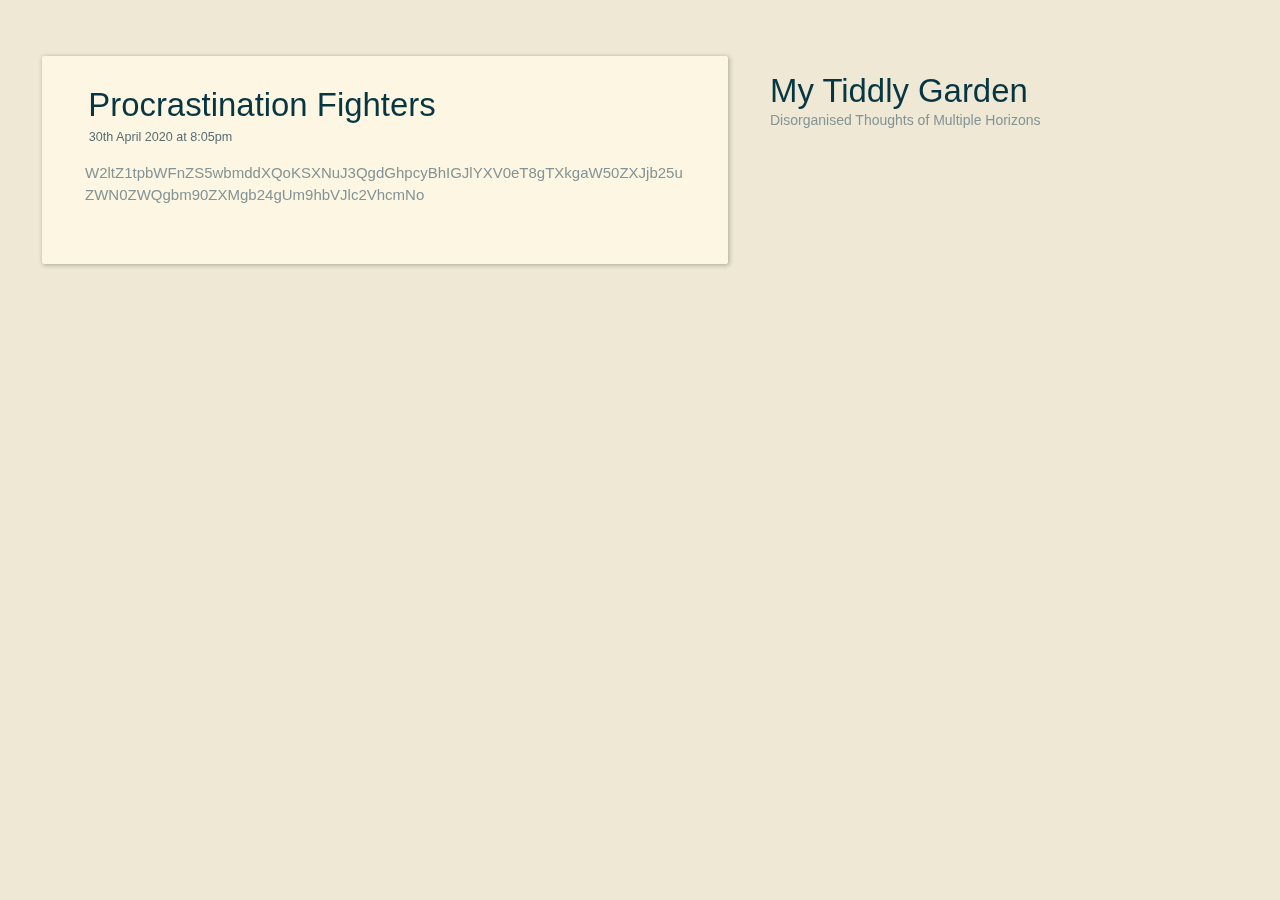
==== commit 3ea85616: "Add files via upload" ====
--- a/Procrastination%20Fighters.html
+++ b/Procrastination%20Fighters.html
@@ -21,7 +21,7 @@
 
 <section class="tc-story-river">
 <p><div class="tc-tiddler-frame tc-tiddler-view-frame tc-tiddler-exists " data-tags="" data-tiddler-title="Procrastination Fighters"><div class="tc-tiddler-title"><div class="tc-titlebar"><span class="tc-tiddler-controls"><span class=" tc-reveal"><button aria-label="more" class="tc-btn-invisible tc-btn-%24%3A%2Fcore%2Fui%2FButtons%2Fmore-tiddler-actions" title="More actions"></button><div class=" tc-reveal" hidden="true"></div></span><span class=" tc-reveal" hidden="true"></span><span class=" tc-reveal" hidden="true"></span><span class=" tc-reveal" hidden="true"></span><span class=" tc-reveal" hidden="true"></span><span class=" tc-reveal" hidden="true"></span><span class=" tc-reveal"><button aria-label="edit" class="tc-btn-invisible tc-btn-%24%3A%2Fcore%2Fui%2FButtons%2Fedit" title="Edit this tiddler"></button></span><span class=" tc-reveal" hidden="true"></span><span class=" tc-reveal" hidden="true"></span><span class=" tc-reveal" hidden="true"></span><span class=" tc-reveal" hidden="true"></span><span class=" tc-reveal" hidden="true"></span><span class=" tc-reveal"><button aria-label="close" class="tc-btn-invisible tc-btn-%24%3A%2Fcore%2Fui%2FButtons%2Fclose" title="Close this tiddler"></button></span><span class=" tc-reveal" hidden="true"></span><span class=" tc-reveal" hidden="true"></span><span class=" tc-reveal" hidden="true"></span></span><span><span class="tc-tiddler-title-icon" style="fill:;"></span><h2 class="tc-title">Procrastination Fighters</h2></span></div><div class="tc-tiddler-info tc-popup-handle tc-reveal" hidden="true"></div></div><div class=" tc-reveal" hidden="true"></div>
-<div class=" tc-reveal"><div class="tc-subtitle"><a class="tc-tiddlylink tc-tiddlylink-missing" href=".html"></a>30th April 2020 at 8:02pm</div></div><div class=" tc-reveal">
+<div class=" tc-reveal"><div class="tc-subtitle"><a class="tc-tiddlylink tc-tiddlylink-missing" href=".html"></a>30th April 2020 at 8:05pm</div></div><div class=" tc-reveal">
 <div class="tc-tags-wrapper"></div>
 </div>
 
